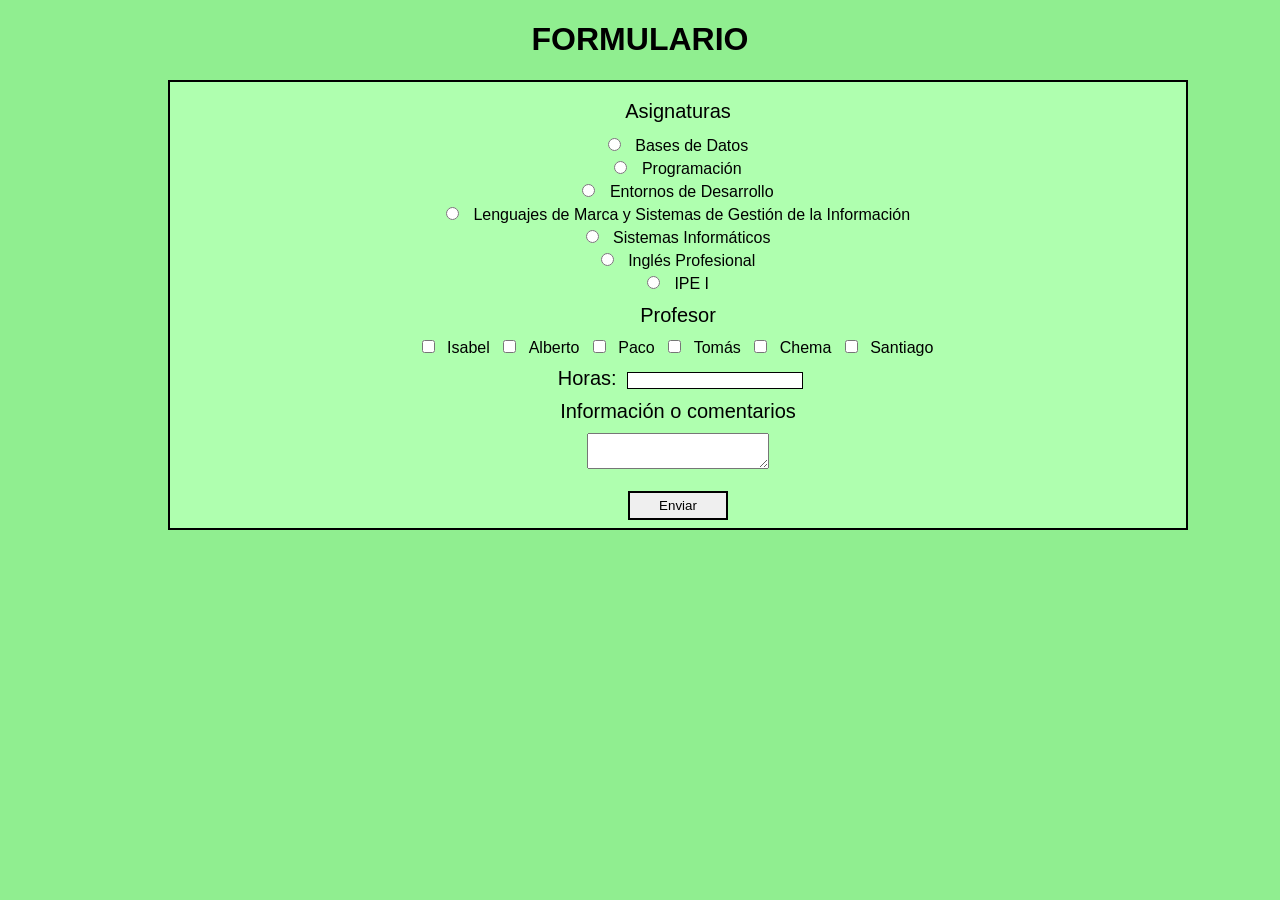
==== index.html @ 04ea374f "Subida de css y html" ====
<!DOCTYPE html>
<html lang="es">
    <head>
        <meta charset="UTF-8">
        <link rel="stylesheet" href="./style.css"/>
        <title>1DAW</title>
    </head>
    <body>
        <h1>FORMULARIO</h1>
        <form action="formulario.php" method="GET">
            <!-- Elección de asignatura -->
            <p>Asignaturas</p>

            <input type="radio" id="bbdd" name="asignatura" value="Bases de Datos"/>
            <label for="bbdd">Bases de Datos</label><br/>

            <input type="radio" id="pro" name="asignatura" value="Programación"/>
            <label for="pro">Programación</label><br/>

            <input type="radio" id="eed" name="asignatura" value="Entornos de Desarrollo"/>
            <label for="eed">Entornos de Desarrollo</label><br/>

            <input type="radio" id="lmsgi" name="asignatura" value="Lenguajes de Marca y Sistemas de Gestión de la Información"/>
            <label for="lmsgi">Lenguajes de Marca y Sistemas de Gestión de la Información</label><br>

            <input type="radio" id="ssii" name="asignatura" value="Sistemas Informáticos"/>
            <label for="ssii">Sistemas Informáticos</label><br>

            <input type="radio" id="ingles" name="asignatura" value="Inglés Profesional"/>
            <label for="ingles">Inglés Profesional</label><br>

            <input type="radio" id="ipe" name="asignatura" value="IPE I"/>
            <label for="ipe">IPE I</label>

            <!-- Elección de profesor -->
            <p>Profesor</p>

            <input type="checkbox" id="isa" name="profesor[]" value="Isabel"/>
            <label for="isa">Isabel</label>

            <input type="checkbox" id="alberto" name="profesor[]" value="Alberto"/>
            <label for="alberto">Alberto</label>

            <input type="checkbox" id="paco" name="profesor[]" value="Paco"/>
            <label for="paco">Paco</label>

            <input type="checkbox" id="tomas" name="profesor[]" value="Tomás"/>
            <label for="tomas">Tomás</label>

            <input type="checkbox" id="chema" name="profesor[]" value="Chema"/>
            <label for="chema">Chema</label>

            <input type="checkbox" id="santiago" name="profesor[]" value="Santiago"/>
            <label for="santiago">Santiago</label>

            <!-- Horas del profesor -->
            <p>
                <label for="horas">Horas:</label>
                <input id="horas" type="text" name="horas"/>
            </p>
            
            <!-- Info adicional-->
            <p>
                <label for="info">Información o comentarios</label>
            </p>
            <textarea id="info" name="info"></textarea>

            <br/><br/>

            <input type="submit" value="Enviar"/>
        </form>
    </body>
</html>
---- style.css ----
body {
    background-color: lightgreen;
    font-family:'Lucida Sans', 'Lucida Sans Regular', 'Lucida Grande', 'Lucida Sans Unicode', Geneva, Verdana, sans-serif;
}

/* Medidas formulario:
Margen lados: 170px
Padding: 8px
Borde: 2px
Separación lateral total: 180px
Ancho total del formulario: 1000px
Padding inicial del input text: 5px
*/
form {
    margin: 0px 160px 0px 160px;
    padding: 8px;
    border: solid 2px black;
    width: 1000px;
    text-align: center;
    background-color: rgb(175, 255, 175);
}

p {
    font-size: 20px;
    margin: 10px;
}

input[type=text] {
    padding: 0px 0px 0px 5px;
    border: solid 1px black;
    text-align: center;
}

input[type=radio] {
    margin: 5px;
}

input[type=submit] {
    border: solid 2px black;
    padding: 5px;
    width: 100px;
}

label {
    padding: 5px;
}

/* Tabla del horario*/
table {
    width: 70%;
    margin: auto;
    background-color: rgba(255, 255, 255, 0.637);
}

thead {
    font-weight: bold;
    font-size: 30px;
    background-color: white;
}

tfoot {
    font-size: 20px;
    background-color: aquamarine;
}

th {
    background-color: rgb(201, 228, 255);
}

table, th, td {
    border: solid 2px black;
    border-collapse: collapse;
    padding: 10px;
}

h1, h2, td {
    text-align: center;
}

.ipp2 {
    background-color: rgb(255, 160, 122);
}

.dwesv {
    background-color: rgb(32, 178, 170);
}

.dwenc {
    background-color: rgb(250, 250, 210);
}

.pimod {
    background-color: rgb(176, 196, 222);
}

.deapw {
    background-color: rgb(255, 182, 193);
}

.opt2i, .opt2a, .opt1 {
    background-color: rgb(211, 211, 211);
}

.dasp, .sasp {
    background-color: rgb(221, 160, 221);
}

#asignaturas {
    width: 50%;
    margin: auto;
}

footer {
    text-align: center;
}

#asignaturas {
    width: 400px;
    list-style-type: none;
}

#profesores {
    width: 400px;
    list-style-type: none;
}

#tablaInfo, #tablaInfo td {
    background-color: rgba(255, 255, 255, 0);
    border: none;
}
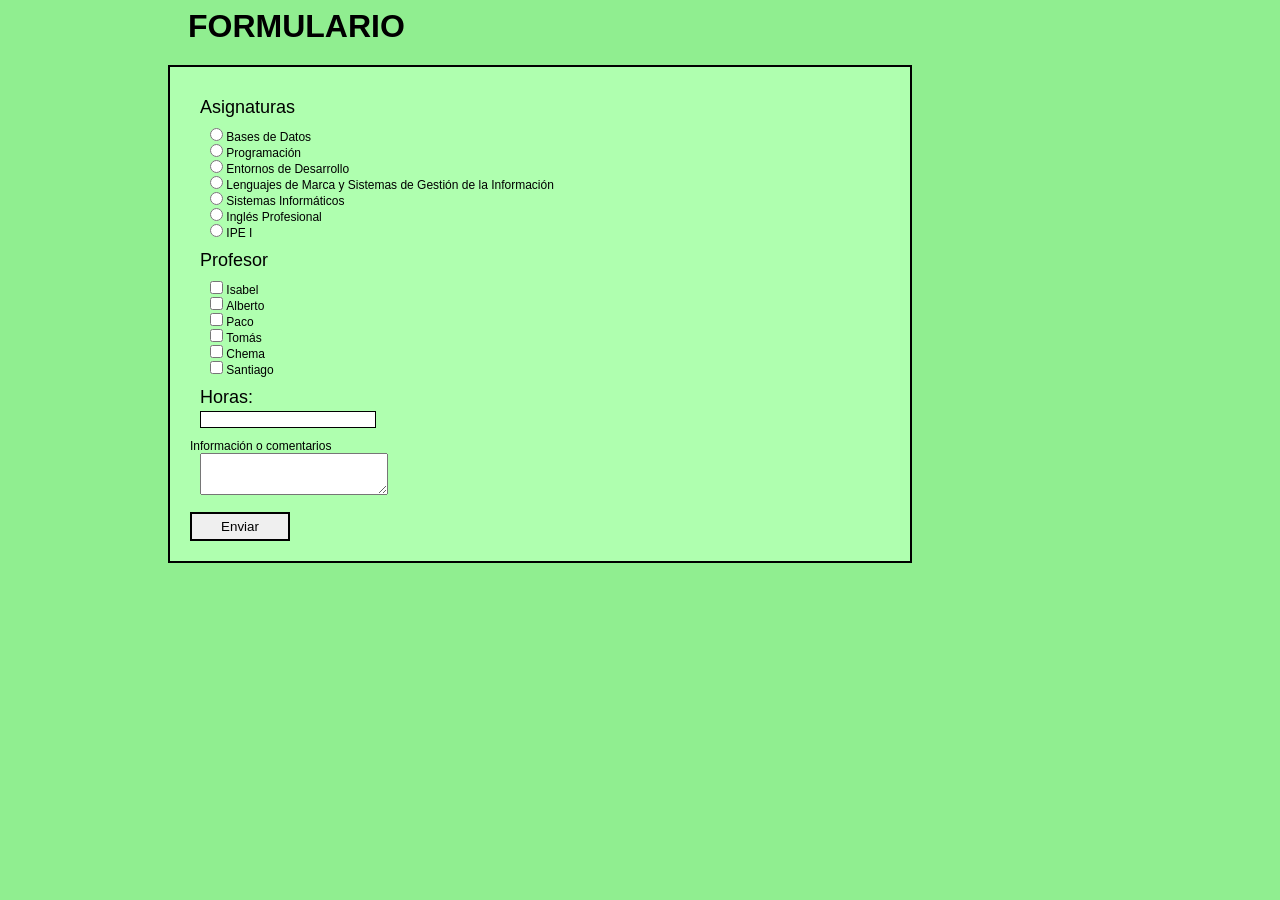
==== commit 610de948: "Reemplazo del index.html por el de sin <br>" ====
--- a/index.html
+++ b/index.html
@@ -12,22 +12,22 @@
             <p>Asignaturas</p>
 
             <input type="radio" id="bbdd" name="asignatura" value="Bases de Datos"/>
-            <label for="bbdd">Bases de Datos</label><br/>
+            <label for="bbdd">Bases de Datos</label>
 
             <input type="radio" id="pro" name="asignatura" value="Programación"/>
-            <label for="pro">Programación</label><br/>
+            <label for="pro">Programación</label>
 
             <input type="radio" id="eed" name="asignatura" value="Entornos de Desarrollo"/>
-            <label for="eed">Entornos de Desarrollo</label><br/>
+            <label for="eed">Entornos de Desarrollo</label>
 
             <input type="radio" id="lmsgi" name="asignatura" value="Lenguajes de Marca y Sistemas de Gestión de la Información"/>
-            <label for="lmsgi">Lenguajes de Marca y Sistemas de Gestión de la Información</label><br>
+            <label for="lmsgi">Lenguajes de Marca y Sistemas de Gestión de la Información</label>
 
             <input type="radio" id="ssii" name="asignatura" value="Sistemas Informáticos"/>
-            <label for="ssii">Sistemas Informáticos</label><br>
+            <label for="ssii">Sistemas Informáticos</label>
 
             <input type="radio" id="ingles" name="asignatura" value="Inglés Profesional"/>
-            <label for="ingles">Inglés Profesional</label><br>
+            <label for="ingles">Inglés Profesional</label>
 
             <input type="radio" id="ipe" name="asignatura" value="IPE I"/>
             <label for="ipe">IPE I</label>
@@ -60,9 +60,7 @@
             </p>
             
             <!-- Info adicional-->
-            <p>
-                <label for="info">Información o comentarios</label>
-            </p>
+            <label for="info">Información o comentarios</label><br/>
             <textarea id="info" name="info"></textarea>
 
             <br/><br/>
--- a/style.css
+++ b/style.css
@@ -3,36 +3,37 @@
     font-family:'Lucida Sans', 'Lucida Sans Regular', 'Lucida Grande', 'Lucida Sans Unicode', Geneva, Verdana, sans-serif;
 }
 
-/* Medidas formulario:
-Margen lados: 170px
-Padding: 8px
-Borde: 2px
-Separación lateral total: 180px
-Ancho total del formulario: 1000px
-Padding inicial del input text: 5px
-*/
+h1 {
+    margin: 0px 0px 20px 180px;
+}
+
+/* FORMULARIO */
 form {
     margin: 0px 160px 0px 160px;
-    padding: 8px;
+    padding: 20px;
     border: solid 2px black;
-    width: 1000px;
-    text-align: center;
+    width: 700px;
     background-color: rgb(175, 255, 175);
+    font-size: 12px;
 }
 
 p {
-    font-size: 20px;
-    margin: 10px;
+    font-size: 18px;
+    padding: 0px 0px 0px 10px;
+    margin: 10px 0px 10px 0px;
+}
+
+input[type=checkbox] {
+    margin: 0px 0px 0px 20px;
 }
 
 input[type=text] {
     padding: 0px 0px 0px 5px;
     border: solid 1px black;
-    text-align: center;
 }
 
 input[type=radio] {
-    margin: 5px;
+    margin: 0px 0px 0px 20px;
 }
 
 input[type=submit] {
@@ -42,10 +43,18 @@
 }
 
 label {
+    display: inline-block;
+    width: 660px; /* Los radio ocupan 14px de width pero tienen 20 margin-left -> 661w+14w+20m = 695px*/
+    /*margin: 0px 650px 0px 0px;*/
+}
+
+textarea {
+    margin: 0px 0px 0px 10px;
     padding: 5px;
 }
+/* FIN FORMULARIO */
 
-/* Tabla del horario*/
+/* TABLA DEL HORARIO */
 table {
     width: 70%;
     margin: auto;
@@ -73,7 +82,7 @@
     padding: 10px;
 }
 
-h1, h2, td {
+h2, td {
     text-align: center;
 }
 
@@ -127,4 +136,5 @@
 #tablaInfo, #tablaInfo td {
     background-color: rgba(255, 255, 255, 0);
     border: none;
-}+}
+/* FIN TABLA DEL HORARIO */
